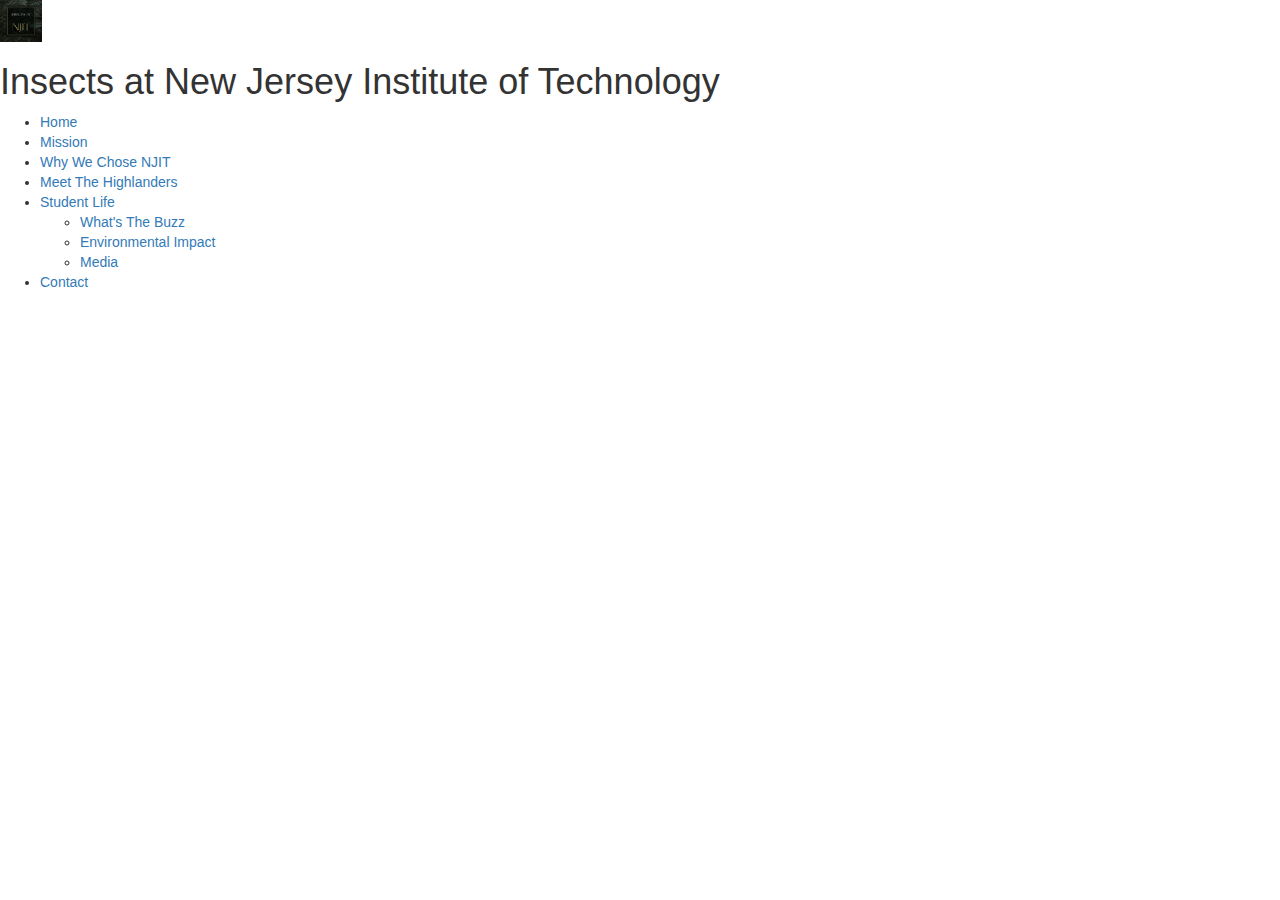
==== index.html @ 3a6d0169 "Add files via upload" ====
<!DOCTYPE html>
<html lang = "en">
<!-- DEVELOPER: Francheska Honda, IS117-101, Fall 2021 -->

<head>
  <meta charset = "utf-8">
  <meta name = "viewport" content = "width = device-width, initial scale = 1">
  <title>Insects at New Jersey Institute of Technology</title>
  <link rel = "stylesheet" href = "index.css">
  <link rel = "stylesheet" href = "https://maxcdn.bootstrapcdn.com/bootstrap/3.4.1/css/bootstrap.min.css">
  <script src = "https://ajax.googleapis.com/ajax/libs/jquery/3.5.1/jquery.min.js"></script>
  <script src = "https://maxcdn.bootstrapcdn.com/bootstrap/3.4.1/js/bootstrap.min.js"></script>
</head>

<body>
  <header>
    <a href="../index.html"><img src="logo.jpg" alt="Insects at NJIT" style="width:42px;height:42px;"></a>
    <h1>Insects at New Jersey Institute of Technology</h1>
  </header>
    <nav id="nav_menu">
    	<ul>
       		<li><a href="../index.html">Home</a></li>
       		<li><a href="mission.html">Mission</a></li>
       		<li><a href="whynjit.html">Why We Chose NJIT</a></li>
       		<li><a href="highlanders.html">Meet The Highlanders</a></li>
       		<li><a href="student-life.html">Student Life</a>
            <ul>
              <li><a href="buzz.html">What's The Buzz</a></li>
              <li><a href="environment.html">Environmental Impact</a></li>
              <li><a href="media.html">Media</a></li>
            </ul>
          <li><a href="contact.html">Contact</a></li>
    	</ul>
    </nav>
    <main>
    	<section>
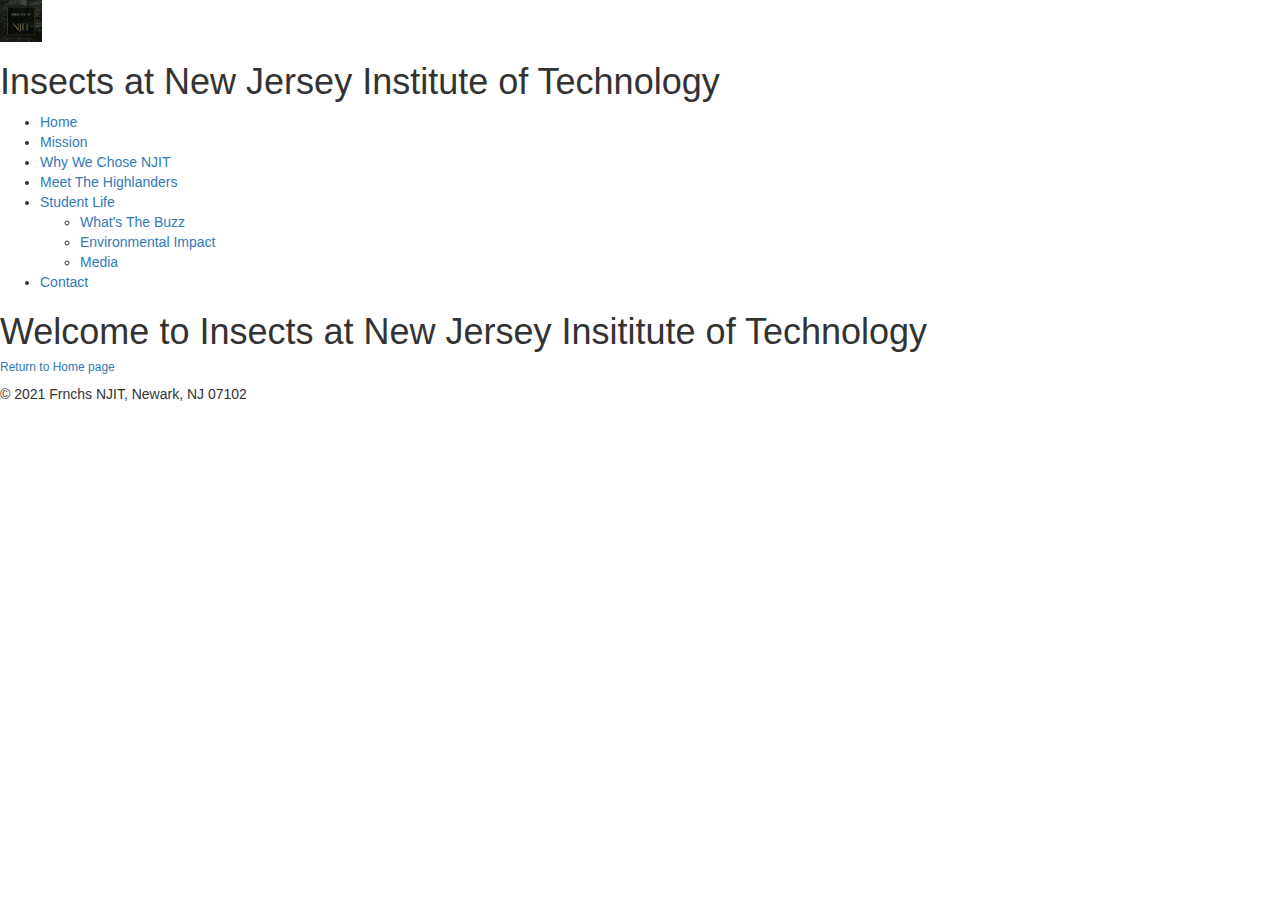
==== commit cb526be8: "Update index.html" ====
--- a/index.html
+++ b/index.html
@@ -34,3 +34,14 @@
     </nav>
     <main>
     	<section>
+        <h1>Welcome to Insects at New Jersey Insititute of Technology</h1>
+      </section>
+      <aside>
+      <a href="index.html"><h6>Return to Home page</h6></a>
+      </aside>
+    </main>
+    <footer>
+      <p>&copy; 2021 Frnchs NJIT, Newark, NJ 07102</p>
+    </footer>
+</body>
+</html>
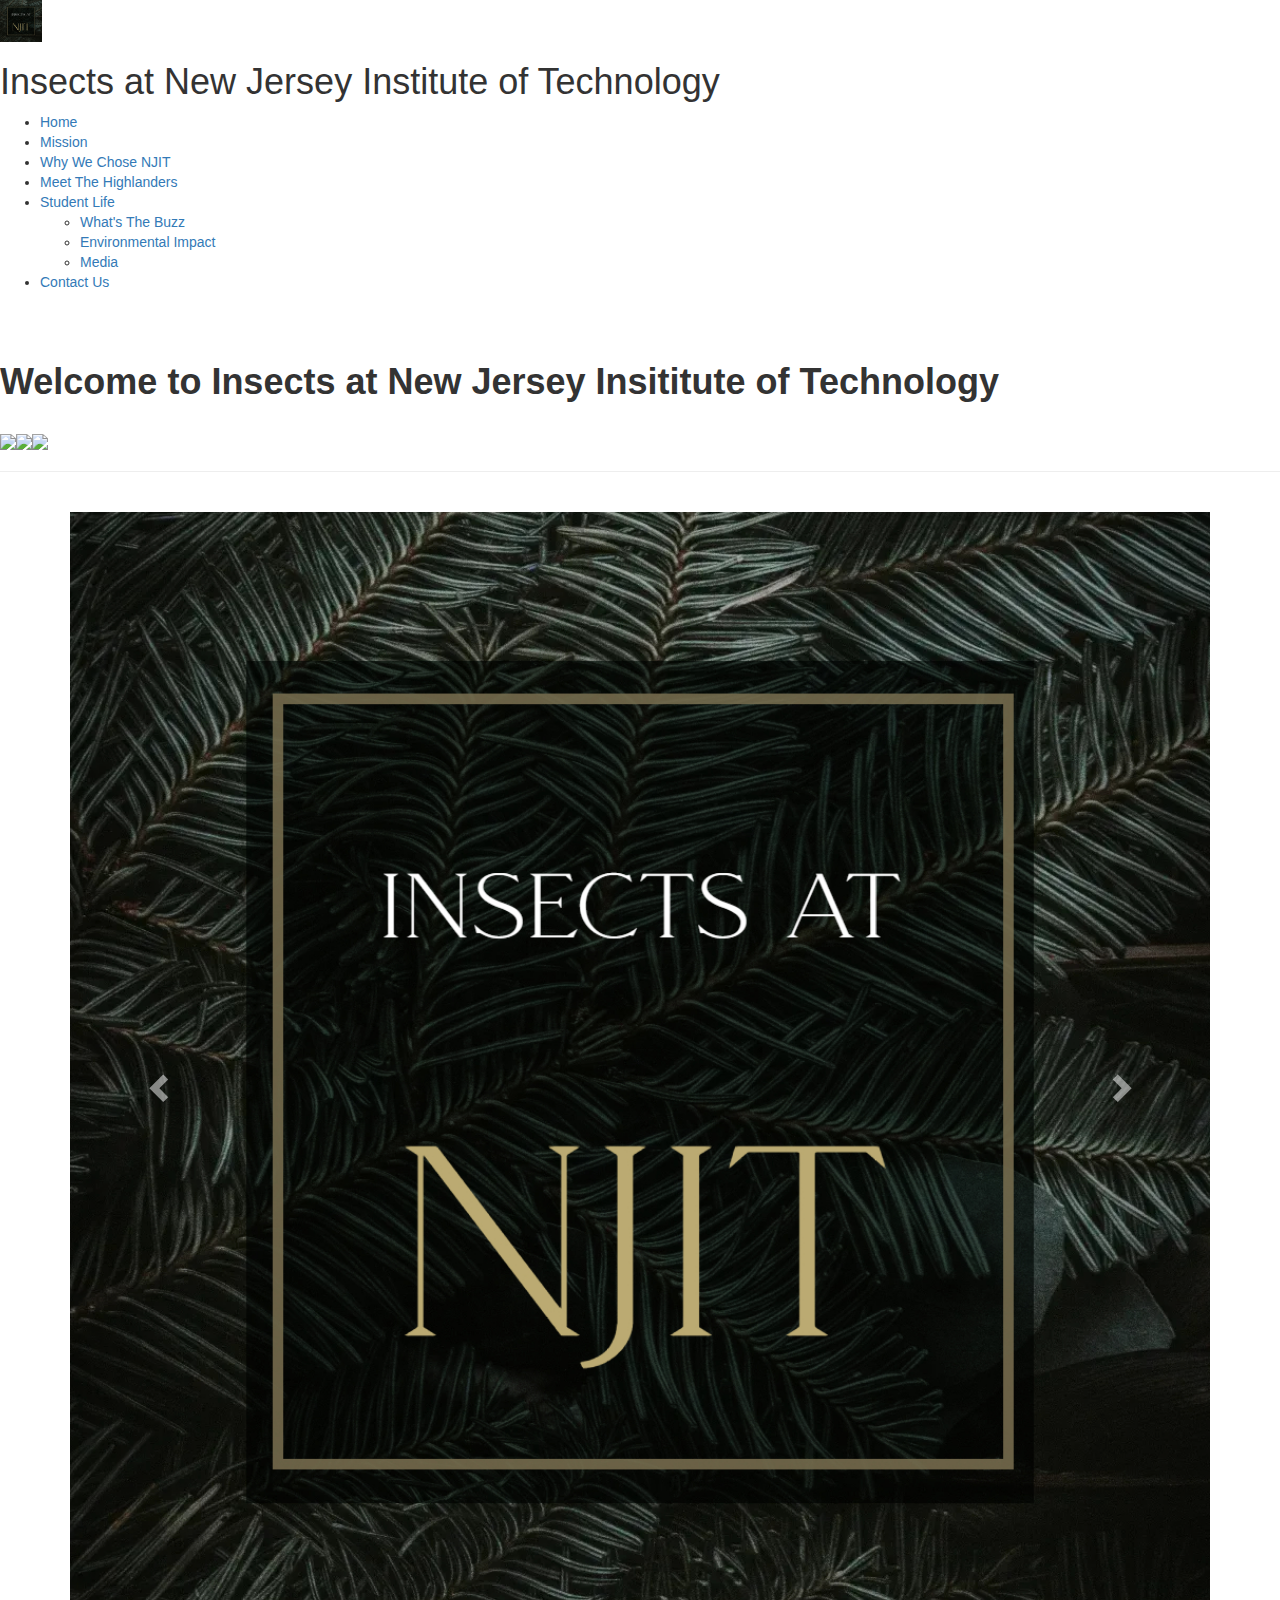
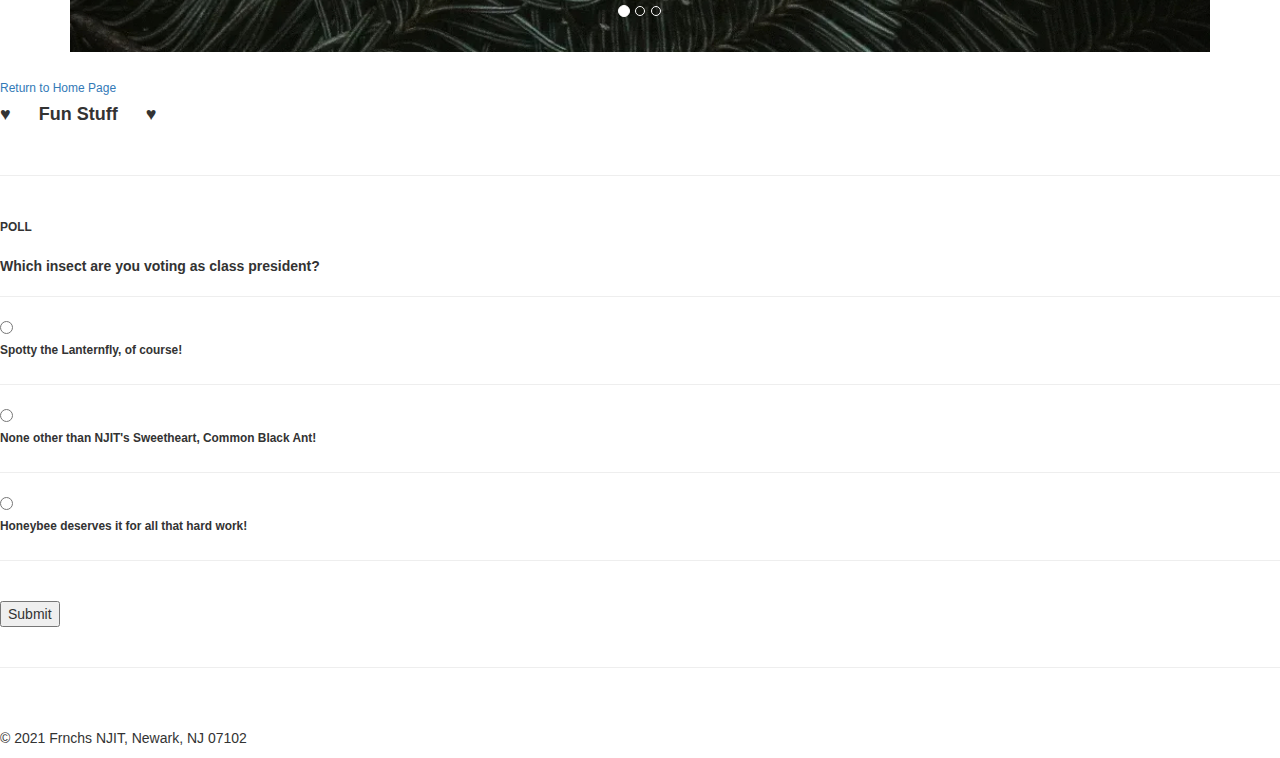
==== commit 2ed5f901: "Update index.html" ====
--- a/index.html
+++ b/index.html
@@ -5,7 +5,7 @@
 <head>
   <meta charset = "utf-8">
   <meta name = "viewport" content = "width = device-width, initial scale = 1">
-  <title>Insects at New Jersey Institute of Technology</title>
+  <title>Home</title>
   <link rel = "stylesheet" href = "index.css">
   <link rel = "stylesheet" href = "https://maxcdn.bootstrapcdn.com/bootstrap/3.4.1/css/bootstrap.min.css">
   <script src = "https://ajax.googleapis.com/ajax/libs/jquery/3.5.1/jquery.min.js"></script>
@@ -14,7 +14,7 @@
 
 <body>
   <header>
-    <a href="../index.html"><img src="logo.jpg" alt="Insects at NJIT" style="width:42px;height:42px;"></a>
+    <a href="../index.html"><img src="../logo.jpg" alt="Insects at NJIT" style="width:42px;height:42px;"></a>
     <h1>Insects at New Jersey Institute of Technology</h1>
   </header>
     <nav id="nav_menu">
@@ -29,19 +29,83 @@
               <li><a href="environment.html">Environmental Impact</a></li>
               <li><a href="media.html">Media</a></li>
             </ul>
-          <li><a href="contact.html">Contact</a></li>
+          <li><a href="contact.html">Contact Us</a></li>
     	</ul>
     </nav>
     <main>
     	<section>
-        <h1>Welcome to Insects at New Jersey Insititute of Technology</h1>
+        <br>
+        <br>
+        <h1><b>Welcome to Insects at New Jersey Insititute of Technology</b></h1>
+        <br>
+        <img src="http://media.tumblr.com/tumblr_lu60xo5EEi1ql1l0v.gif"><img src="http://media.tumblr.com/tumblr_lq7ieqS6uC1ql1l0v.gif" style="width: 6%;"><img src="http://media.tumblr.com/tumblr_lu60xo5EEi1ql1l0v.gif">
+        <hr>
+        <br>
+        <div class="container">
+        <div id="myCarousel" class="carousel slide" data-ride="carousel">
+          <ol class="carousel-indicators">
+            <li data-target="#myCarousel" data-slide-to="0" class="active"></li>
+            <li data-target="#myCarousel" data-slide-to="1"></li>
+            <li data-target="#myCarousel" data-slide-to="2"></li>
+          </ol>
+          <div class="carousel-inner">
+            <div class="item active">
+              <img src="logo.jpg" alt="Logo" style="width:100%;">
+            </div>
+            <div class="item">
+              <img src="class-pic.jpg" alt="Class Pic" style="width:100%;">
+            </div>
+            <div class="item">
+              <img src="njitbug.jpg" alt="News" style="width:100%;">
+            </div>
+          </div>
+          <a class="left carousel-control" href="#myCarousel" data-slide="prev">
+            <span class="glyphicon glyphicon-chevron-left"></span>
+            <span class="sr-only">Previous</span>
+          </a>
+          <a class="right carousel-control" href="#myCarousel" data-slide="next">
+            <span class="glyphicon glyphicon-chevron-right"></span>
+            <span class="sr-only">Next</span>
+          </a>
+        </div>
+      </div>
+      <br>
+        <a href="index.html"><h6>Return to Home Page</h6></a>
       </section>
       <aside>
-      <a href="index.html"><h6>Return to Home page</h6></a>
+        <h4><b>&hearts; &emsp; Fun Stuff &emsp; &hearts;</b></h4>
+        <br>
+        <hr>
+        <br>
+        <p><b>
+          <small>POLL</small><br><br>
+          Which insect are you voting as class president?
+        </b></p>
+        <hr>
+        <form method = "post" action="http://server1" id = "president">
+        <input name = "president" type = "radio" value = "spotty"/>
+        <br>
+        <label for = "spotty"><small>Spotty the Lanternfly, of course!</small></label>
+        <hr>
+        <input name = "president" type = "radio" value = "ant"/>
+        <br>
+        <label for = "ant"><small>None other than NJIT's Sweetheart, Common Black Ant!</small></label>
+        <hr>
+        <input name = "president" type = "radio" value = "bee"/>
+        <br>
+        <label for = "bee"><small>Honeybee deserves it for all that hard work!</small></label>
+        <hr>
+        <br>
+        <input type="submit" value="Submit">
+        <br>
+        <br>
+        <hr>
+        <br>
+        <br>
+        <footer>
+          <p>&copy; 2021 Frnchs NJIT, Newark, NJ 07102</p>
+        </footer>
       </aside>
     </main>
-    <footer>
-      <p>&copy; 2021 Frnchs NJIT, Newark, NJ 07102</p>
-    </footer>
 </body>
 </html>
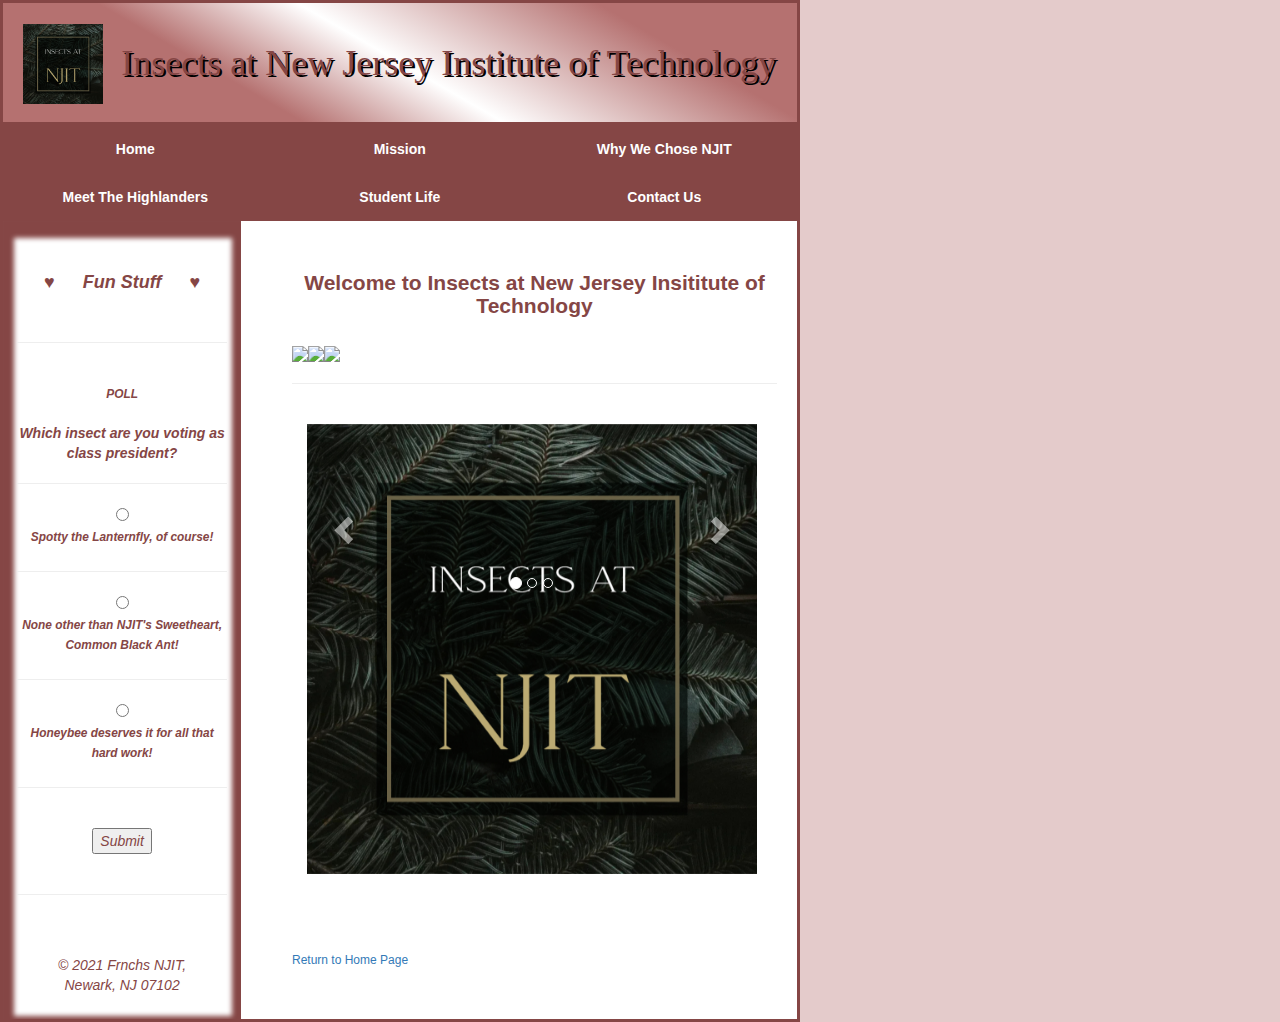
==== commit 7fcbf3f8: "Index" ====
--- a/index.html
+++ b/index.html
@@ -13,13 +13,13 @@
 </head>
 
 <body>
-  <header>
-    <a href="../index.html"><img src="../logo.jpg" alt="Insects at NJIT" style="width:42px;height:42px;"></a>
+  <div class = "header">
+    <a href="index.html"><img src="logo.jpg" alt="Insects at NJIT" style="width:80px;height:80px;"></a>
     <h1>Insects at New Jersey Institute of Technology</h1>
-  </header>
+  </div>
     <nav id="nav_menu">
     	<ul>
-       		<li><a href="../index.html">Home</a></li>
+       		<li><a href="index.html">Home</a></li>
        		<li><a href="mission.html">Mission</a></li>
        		<li><a href="whynjit.html">Why We Chose NJIT</a></li>
        		<li><a href="highlanders.html">Meet The Highlanders</a></li>
--- a/index.css
+++ b/index.css
@@ -0,0 +1,147 @@
+/* DEVELOPER Francheska Honda, IS117-101, Fall 2021 */
+
+* {
+  cursor: url("http://media.tumblr.com/077daf9d6dcbcf1411910bb2b00c0377/tumblr_inline_muhn2mhVJ51qid2nw.gif"), auto;
+}
+
+.carousel {
+  width: 450px;
+  height: 200px;
+}
+
+.header {
+	border-bottom: 3px solid #854645;
+	padding-top: 1.5em;
+	padding-bottom: 2em;
+  padding-right: 1.5em;
+	background-image: linear-gradient(30deg, #B57170 0%, #B57170 30%, white 50%, #B57170 80%, #B57170 100%);
+  font-family: "Goudy Old Style", Garamond, "Big Caslon", "Times New Roman", serif;
+    font-size: 100;
+    color: #854645;
+    text-shadow: 2px 2px black;
+    text-align:right;
+}
+
+.header img {
+  float: left;
+  margin-left: 20px;
+}
+
+body {
+	font-family: "Goudy Old Style", Garamond, "Big Caslon", "Times New Roman", serif;
+    font-size: 100;
+    color: #854645;
+		width: 800px;
+		margin-top: 0;
+		margin-bottom: 0;
+		margin-right: auto;
+		margin-left: auto;
+		border: 3px solid #854645;
+		background-color: #E4CBCB;
+  -ms-text-size-adjust: 100%;
+  -webkit-text-size-adjust: 100%;
+}
+
+aside {
+	width: 30%;
+	padding: 3em 1em 1em;
+	margin-right: .5em;
+	box-shadow: inset 1px 7px 5px 10px #854645;
+	font-style: italic;
+	text-align: center;
+	color: #854645;
+}
+
+html {
+		background-color: #E4CBCB;
+}
+
+header img {
+	float: left;
+	padding-right: 90px;
+	padding-left: 30px;
+	padding-bottom: 1em;
+}
+
+#nav_menu ul {
+	list-style-type: none;
+	margin: 0;
+	padding: 0;
+	position: relative;
+}
+#nav_menu ul li {
+	float: left;
+}
+#nav_menu ul li a {
+    display: block;
+    width: 264.5px;
+    text-align: center;
+    padding: 1em 0;
+    text-decoration: none;
+    background-color: #854645;
+    color: white;
+    font-weight: bold;
+}
+#nav_menu a.current {
+	color: #663635;
+}
+#nav_menu ul ul {
+    display: none;
+    position: absolute;
+    top: 100%;
+}
+#nav_menu ul ul li {
+	float: none;
+}
+#nav_menu ul li:hover > ul {
+	display: block;
+}
+#nav_menu > ul::after {
+    content: "";
+    clear: both;
+    display: block;
+}
+
+h1 {
+	font-size: 170%;
+	color: #D4ADAC;
+}
+
+main {
+	clear: left;
+}
+
+section {
+	width: 525px;
+	float: right;
+	padding: 0 20px 20px 20px;
+}
+
+section h1 {
+	font-size: 150%;
+	padding: .5em 0 .25em 0;
+	margin: 0;
+	color: #854645;
+	text-align: center;
+}
+
+section p {
+	color: #854645;
+  text-indent: 3em;
+  border: 2px solid #854645;
+  text-align: justify;
+  padding: 1em 1em 1em 1em;
+}
+
+section h6 {
+	padding-top: 25em;
+}
+
+footer {
+  color: #854645;
+	padding-left: 1em;
+	padding-right: 1em;
+	text-align: center;
+}
+
+/* Frnchs 2021 NJIT, Newark, NJ 07102 */
